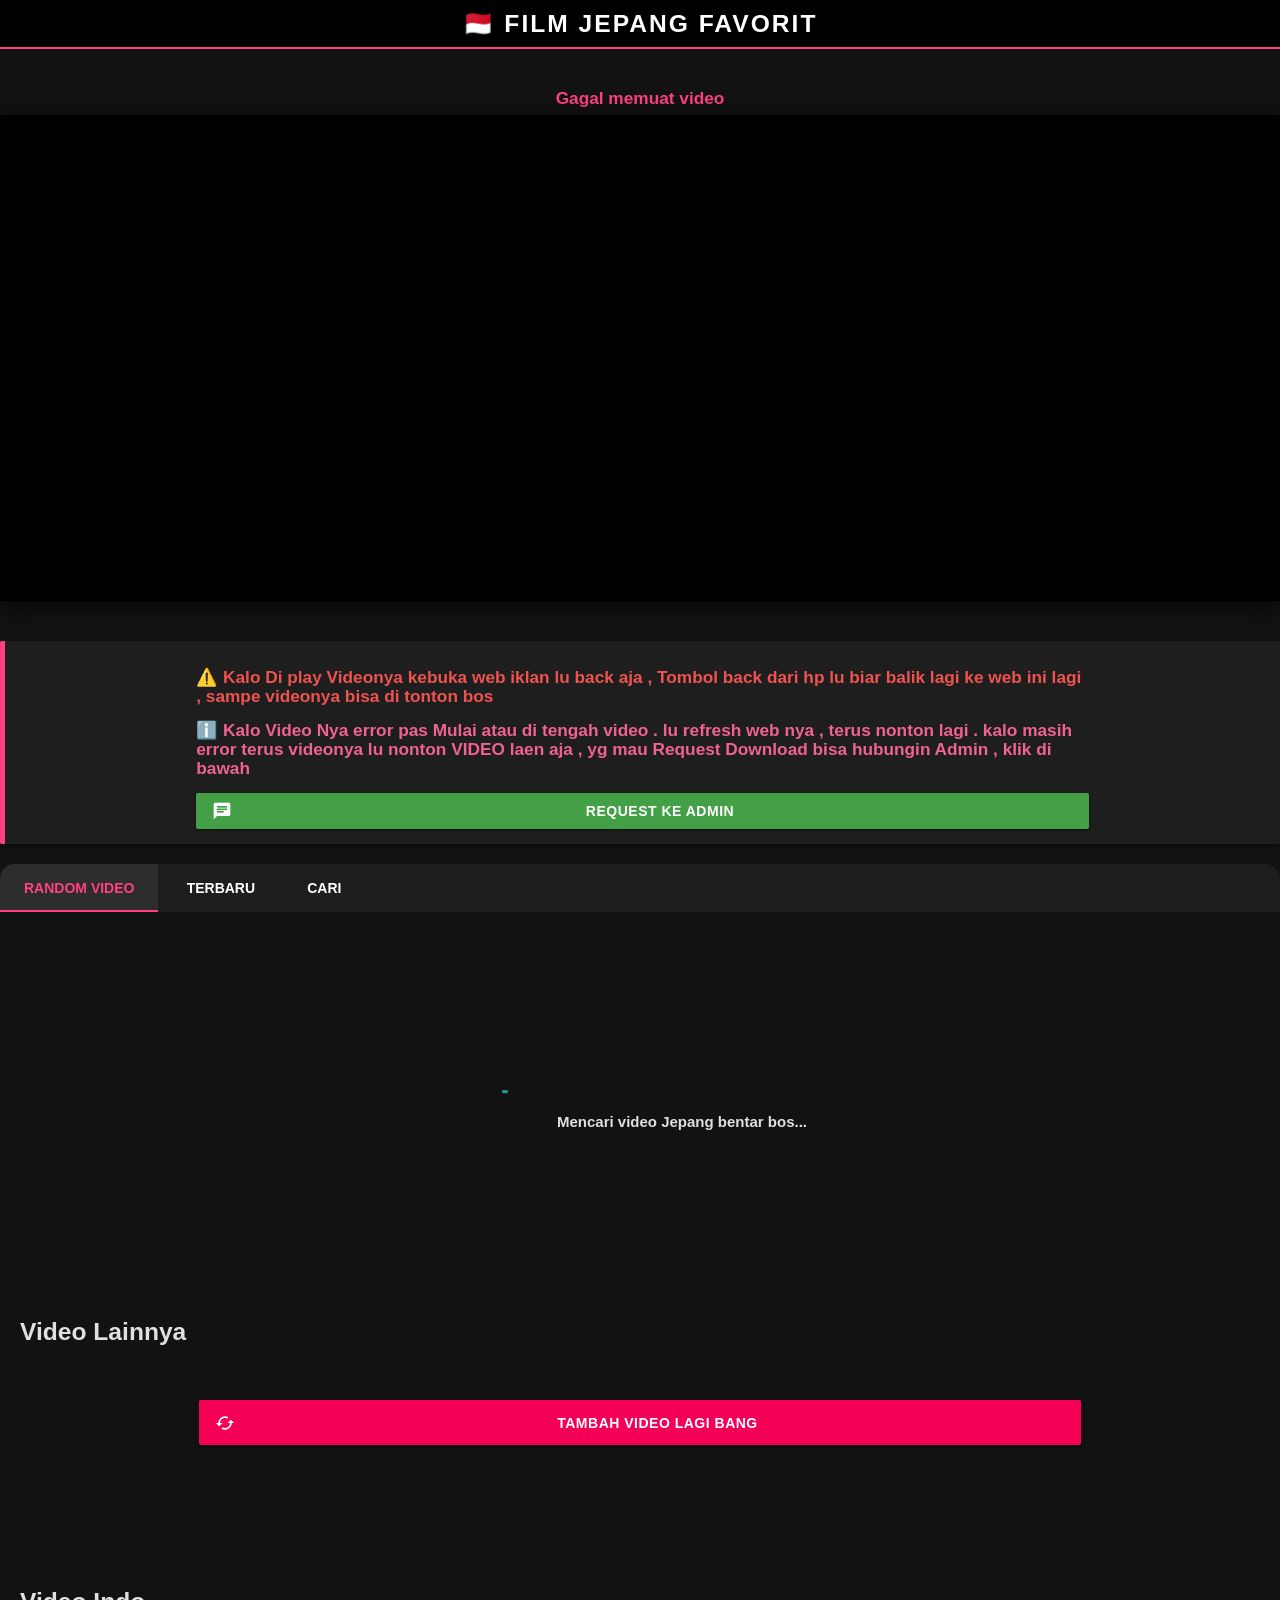
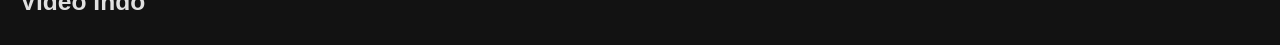
==== index.html @ b6fd1c15 "Add files via upload" ====
<!DOCTYPE html>
<html lang="id">
<head>
  <meta charset="utf-8"/>
  <meta content="width=device-width, initial-scale=1.0" name="viewport"/>
  <title>film jav favorit</title>
  
  <!-- Materialize CSS -->
  <link href="https://cdnjs.cloudflare.com/ajax/libs/materialize/1.0.0/css/materialize.min.css" rel="stylesheet"/>
  <!-- Material Icons -->
  <link href="https://fonts.googleapis.com/icon?family=Material+Icons" rel="stylesheet"/>
  <link href="./css/style.css" rel="stylesheet"/>
  
  <!-- Config dan JS bawaan website -->
  <script src="./js/config.js"></script>
  <script defer="" src="./js/terbaru_upload.js"></script>
  <script defer="" src="./js/random.js"></script>
  <script defer="" src="./js/cari.js"></script>
  <script defer="" src="./js/voe.js"></script>
  
  <style>
    /* Premium Dark Mode & Reset Tampilan */
    body {
      background-color: #121212 !important;
      color: #e0e0e0 !important;
    }
    .card, .tabs, .tabs .tab a {
      background-color: #1e1e1e !important;
      color: #ffffff !important;
    }
    .tabs .tab a.active {
      color: #ff4081 !important;
      background-color: #2d2d2d !important;
    }
    .tabs .indicator {
      background-color: #ff4081 !important;
    }
    input[type=text]:not(.browser-default) {
      color: #fff !important;
      border-bottom: 1px solid #ff4081 !important;
    }
    
    /* HILANGKAN JARAK ANTAR CARD */
    .voe-grid {
      margin-left: 0 !important;
      margin-right: 0 !important;
    }
    .voe-grid > .col {
      padding: 0 !important;
    }
    .voe-grid .card {
      margin: 0 !important;
      border-radius: 0;
    }
    
    /* Sistem Kontainer Iklan Anti-Pecah (Responsif) */
    .ads-placement {
      display: block;
      text-align: center;
      margin: 15px auto;
      padding: 5px;
      max-width: 100%;
      overflow: hidden;
      clear: both;
    }
    .ads-placement iframe, 
    .ads-placement ins, 
    .ads-placement a img,
    .ads-placement div {
      max-width: 100% !important;
      height: auto !important;
      margin: 0 auto !important;
    }
    .video-wrapper {
      position: relative;
      background: #000;
      box-shadow: 0px 4px 20px rgba(0,0,0,0.8);
    }
  </style>

  <!-- ======================================================== -->
  <!-- SLOT 1: IKLAN POPUNDER ADSTERRA                          -->
  <!-- ======================================================== -->
  <!-- MASUKKAN_KODE_IKLAN_POPUNDER_DISINI -->
  
  
  <!-- ======================================================== -->
  <!-- SLOT 2: IKLAN SOCIAL BAR / IN-PAGE PUSH ADSTERRA        -->
  <!-- ======================================================== -->
  <!-- MASUKKAN_KODE_IKLAN_SOCIAL_BAR_DISINI -->
  

</head>
<body>

  <!-- Navbar / Judul Atas -->
  <div class="black white-text" style="padding:10px; margin-top: 0px; border-bottom: 2px solid #ff4081;">
    <h5 style="text-align: center; font-weight: bold; margin: 0; letter-spacing: 2px;">
      🇲🇨 FILM JEPANG FAVORIT
    </h5>
  </div>

  <!-- ======================================================== -->
  <!-- SLOT 3: IKLAN BANNER ATAS (DI BAWAH NAVBAR)              -->
  <!-- ======================================================== -->
  <div class="ads-placement" id="ads-top-navbar">
    
    <!-- MASUKKAN_KODE_IKLAN_BANNER_ATAS_DISINI -->

  </div>

  <!-- Player Area -->
  <div id="loadframe" style="display:none">
    <h6 id="textframe" style="text-align:center; font-weight: bold; color: #ff4081;">LOADING VIDEO....</h6>
    
    <div class="video-wrapper">
      <iframe allowfullscreen="" frameborder="0" id="myframe" style="width:100%; height: 480px; background: #000;"></iframe>
    </div>
    
    <!-- ======================================================== -->
    <!-- SLOT 4: IKLAN BANNER PREMIUM (DI BAWAH VIDEO PLAYER)     -->
    <!-- ======================================================== -->
    <div class="ads-placement" id="ads-below-player">
      
      <!-- MASUKKAN_KODE_IKLAN_BANNER_DI_BAWAH_PLAYER_DISINI -->

    </div>

    <!-- Kotak Notifikasi / Informasi Komunitas -->
    <div class="card" style="border-left: 5px solid #ff4081;">
      <div class="container" style="padding: 15px 0;">
        <h6 class="red-text text-lighten-1 fw-bold" style="font-weight: bold;">
          ⚠️ Kalo Di play Videonya kebuka web iklan lu back aja , Tombol back dari hp lu biar balik lagi ke web ini lagi , sampe videonya bisa di tonton bos
        </h6>
        <h6 class="pink-text text-lighten-2" style="font-weight: bold; margin-top: 15px;">
          ℹ️ Kalo Video Nya error pas Mulai atau di tengah video . lu refresh web nya , terus nonton lagi . kalo masih error terus videonya lu nonton VIDEO laen aja , yg mau Request Download bisa hubungin Admin , klik di bawah
        </h6>
        <div style="margin-top: 15px;">
          <a class="btn waves-effect waves-light green darken-1 fw-bold" href="chat.html" style="width: 100%; font-weight: bold;">
            <i class="material-icons left">chat</i>Request ke ADMIN
          </a>
        </div>
      </div>
    </div>
  </div>

  <!-- Tabs Navigasi Konten -->
  <div id="content" style="border-radius:15px; font-weight:bold; margin-top: 20px; overflow: hidden;">
    <div>
      <ul class="tabs shadow">
        <li class="tab col s4"><a class="active" href="#random">Random Video</a></li>
        <li class="tab col s4"><a href="#terbaru">Terbaru</a></li>
        <li class="tab col s4"><a href="#cari">Cari</a></li>
      </ul>
      
      <!-- Tab: Terbaru Upload -->
      <div class="row" id="terbaru" style="padding: 10px;">
        <div class="valign-wrapper" id="preloader-terbaru" style="height: 40vh; width: 100%; margin-top: 20px; justify-content: center;">
          <div class="preloader-wrapper big active">
            <div class="spinner-layer spinner-blue-only">
              <div class="circle-clipper left"><div class="circle"></div></div>
              <div class="gap-patch"><div class="circle"></div></div>
              <div class="circle-clipper right"><div class="circle"></div></div>
            </div>
          </div>
          <p class="bold-text" style="margin-left: 20px;">Memuat video terbaru...</p>
        </div>
        <h5 class="bold-text" style="padding-left: 10px;">Video Terbaru Upload</h5>
        <div class="row" id="terbaru-video-container"></div>
      </div>
      
      <!-- Tab: Random Video -->
      <div class="row" id="random" style="padding: 10px;">
        <div class="valign-wrapper" id="preloader-random" style="height: 40vh; width: 100%; margin-top: 20px; justify-content: center;">
          <div class="preloader-wrapper big active">
            <div class="spinner-layer spinner-pink-only">
              <div class="circle-clipper left"><div class="circle"></div></div>
              <div class="gap-patch"><div class="circle"></div></div>
              <div class="circle-clipper right"><div class="circle"></div></div>
            </div>
          </div>
          <p class="bold-text" style="margin-left: 20px;">Mencari video Jepang bentar bos...</p>
        </div>
        <h5 style="font-weight:bold; padding-left: 10px;">Video Lainnya</h5>
        <div class="row" id="random-video-container"></div>
        
        <!-- ======================================================== -->
        <!-- SLOT 5: IKLAN BANNER TENGAH (DI ATAS TOMBOL REFRESH)     -->
        <!-- ======================================================== -->
        <div class="ads-placement" id="ads-above-loadmore">
          
          <!-- MASUKKAN_KODE_IKLAN_BANNER_TENGAH_DISINI -->

        </div>

        <div class="container" style="margin-bottom: 5%; margin-top: 15px;">
          <button class="btn waves-effect waves-light pink accent-3 bold-text" id="tambahvideolagi" style="width:100%; font-weight: bold; height: 45px;">
            <i class="material-icons left">cached</i>Tambah Video Lagi Bang
          </button>
        </div>
      </div>
      
      <!-- Tab: Cari Video -->
      <div class="row" id="cari" style="padding: 15px;">
        <div class="container">
          <h5 class="bold-text">Cari Video Artis atau Kode Jepang</h5>
        </div>
        <div class="card" style="padding: 20px;">
          <h5>Cari Video Di Sini:</h5>
          <input id="keywordInput" placeholder="Ketik nama artis atau kode video..." type="text"/>
          <button class="btn waves-effect waves-light pink accent-3" id="searchBtn" style="width: 100%; margin-top: 10px; font-weight: bold;">
            <i class="material-icons left">search</i>Cari Video
          </button>
        </div>
      </div>
      
      <!-- Hasil Pencarian -->
      <div class="row" id="hasil_pencarian" style="padding: 10px;"></div>
      
      <h5 style="font-weight:bold; padding-left: 20px; margin-top: 30px;">Video Indo</h5>
      <div class="row voe-grid" id="voe-indo"></div>
    </div>
  </div>

  <!-- Materialize JS -->
  <script src="https://cdnjs.cloudflare.com/ajax/libs/materialize/1.0.0/js/materialize.min.js"></script>
  
  <!-- Logic Pemanggilan Video via API -->
  <script>
    document.addEventListener('DOMContentLoaded', async function () {
      const tabs = document.querySelectorAll('.tabs');
      M.Tabs.init(tabs);

      const iframeContainer = document.getElementById('loadframe');
      const iframe = document.getElementById('myframe');
      const textFrame = document.getElementById('textframe');

      const urlParams = new URLSearchParams(window.location.search);
      const videoUrl = urlParams.get('video');

      iframeContainer.style.display = 'block';
      textFrame.style.display = 'block';

      if (videoUrl) {
        iframe.src = decodeURIComponent(videoUrl);
        iframe.onload = () => textFrame.style.display = 'none';
        return;
      }

      try {
        const res1 = await fetch('https://avdbapi.com/api.php/provide/vod?ac=detail');
        const data1 = await res1.json();

        const pageCount = parseInt(data1.pagecount, 10);
        if (!pageCount || pageCount <= 0) {
          textFrame.innerText = 'Page tidak valid';
          return;
        }

        const randomPage = Math.floor(Math.random() * pageCount) + 1;
        const res2 = await fetch(`https://avdbapi.com/api.php/provide/vod?ac=detail&pg=${randomPage}`);
        const data2 = await res2.json();

        if (!data2.list || data2.list.length === 0) {
          textFrame.innerText = 'Video tidak ditemukan';
          return;
        }

        const randomIndex = Math.floor(Math.random() * data2.list.length);
        const video = data2.list[randomIndex];

        const embed = video?.episodes?.server_data?.Full?.link_embed;
        if (!embed) {
          textFrame.innerText = 'Link video error';
          return;
        }

        iframe.src = embed;
        iframe.onload = () => textFrame.style.display = 'none';

      } catch (err) {
        console.error(err);
        textFrame.innerText = 'Gagal memuat video';
      }

      window.scrollTo(0, 0);
    });
  </script>

</body>
</html>
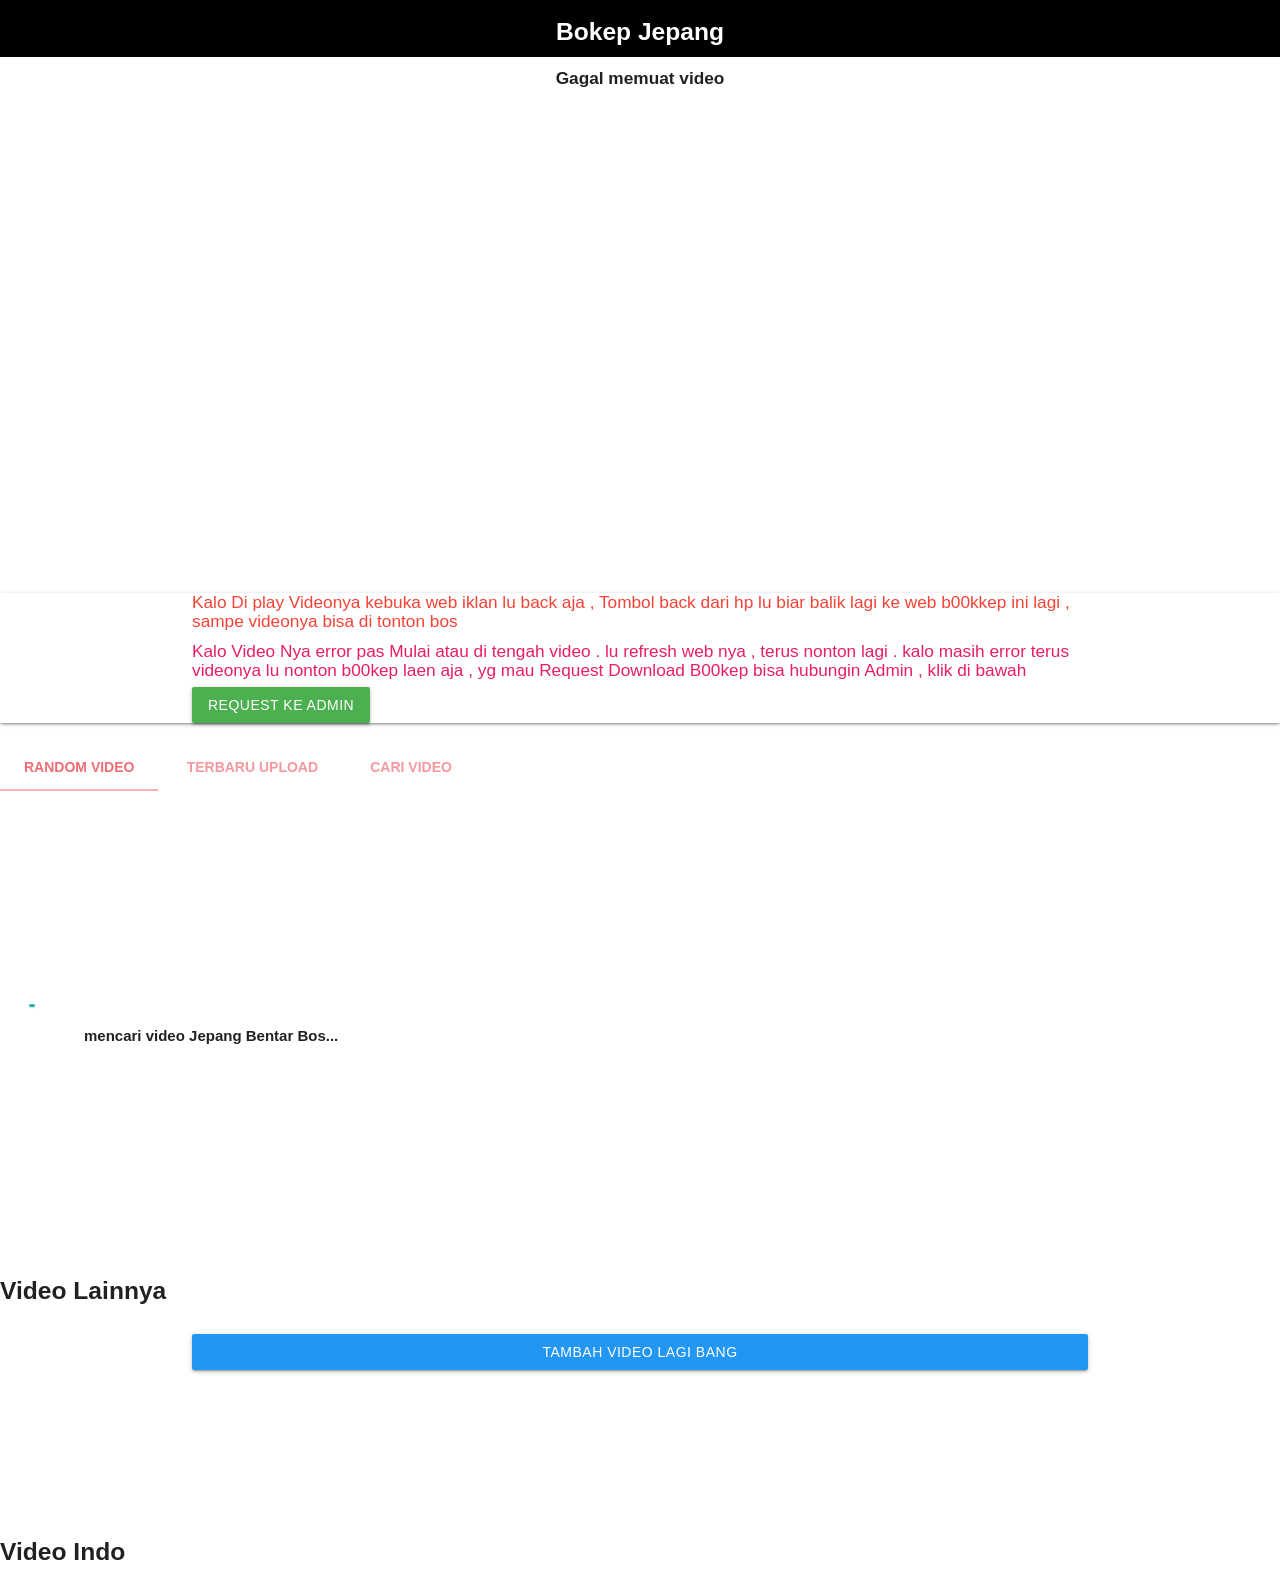
==== commit a6db9ac9: "Add files via upload" ====
--- a/index.html
+++ b/index.html
@@ -1,291 +1,297 @@
 <!DOCTYPE html>
 <html lang="id">
-<head>
+ <head>
   <meta charset="utf-8"/>
   <meta content="width=device-width, initial-scale=1.0" name="viewport"/>
-  <title>film jav favorit</title>
-  
+  <title>
+   Sumber Rezeki
+  </title>
   <!-- Materialize CSS -->
   <link href="https://cdnjs.cloudflare.com/ajax/libs/materialize/1.0.0/css/materialize.min.css" rel="stylesheet"/>
   <!-- Material Icons -->
   <link href="https://fonts.googleapis.com/icon?family=Material+Icons" rel="stylesheet"/>
   <link href="./css/style.css" rel="stylesheet"/>
-  
-  <!-- Config dan JS bawaan website -->
-  <script src="./js/config.js"></script>
-  <script defer="" src="./js/terbaru_upload.js"></script>
-  <script defer="" src="./js/random.js"></script>
-  <script defer="" src="./js/cari.js"></script>
-  <script defer="" src="./js/voe.js"></script>
-  
+  <!-- Config dan JS -->
+  <script src="./js/config.js">
+  </script>
+  <script defer="" src="./js/terbaru_upload.js">
+  </script>
+  <script defer="" src="./js/random.js">
+  </script>
+  <script defer="" src="./js/cari.js">
+  </script>
+  <script defer="" src="./js/voe.js">
+  </script>
   <style>
-    /* Premium Dark Mode & Reset Tampilan */
-    body {
-      background-color: #121212 !important;
-      color: #e0e0e0 !important;
-    }
-    .card, .tabs, .tabs .tab a {
-      background-color: #1e1e1e !important;
-      color: #ffffff !important;
-    }
-    .tabs .tab a.active {
-      color: #ff4081 !important;
-      background-color: #2d2d2d !important;
-    }
-    .tabs .indicator {
-      background-color: #ff4081 !important;
-    }
-    input[type=text]:not(.browser-default) {
-      color: #fff !important;
-      border-bottom: 1px solid #ff4081 !important;
-    }
-    
+   .tabs .tab a {
+      font-weight: bold;
+    }
     /* HILANGKAN JARAK ANTAR CARD */
-    .voe-grid {
-      margin-left: 0 !important;
-      margin-right: 0 !important;
-    }
-    .voe-grid > .col {
-      padding: 0 !important;
-    }
-    .voe-grid .card {
-      margin: 0 !important;
-      border-radius: 0;
-    }
-    
-    /* Sistem Kontainer Iklan Anti-Pecah (Responsif) */
-    .ads-placement {
-      display: block;
-      text-align: center;
-      margin: 15px auto;
-      padding: 5px;
-      max-width: 100%;
-      overflow: hidden;
-      clear: both;
-    }
-    .ads-placement iframe, 
-    .ads-placement ins, 
-    .ads-placement a img,
-    .ads-placement div {
-      max-width: 100% !important;
-      height: auto !important;
-      margin: 0 auto !important;
-    }
-    .video-wrapper {
-      position: relative;
-      background: #000;
-      box-shadow: 0px 4px 20px rgba(0,0,0,0.8);
-    }
+.voe-grid {
+  margin-left: 0 !important;
+  margin-right: 0 !important;
+}
+
+.voe-grid > .col {
+  padding: 0 !important;
+}
+
+.voe-grid .card {
+  margin: 0 !important;
+  border-radius: 0; /* optional biar rapet */
+}
   </style>
-
-  <!-- ======================================================== -->
-  <!-- SLOT 1: IKLAN POPUNDER ADSTERRA                          -->
-  <!-- ======================================================== -->
-  <!-- MASUKKAN_KODE_IKLAN_POPUNDER_DISINI -->
-  
-  
-  <!-- ======================================================== -->
-  <!-- SLOT 2: IKLAN SOCIAL BAR / IN-PAGE PUSH ADSTERRA        -->
-  <!-- ======================================================== -->
-  <!-- MASUKKAN_KODE_IKLAN_SOCIAL_BAR_DISINI -->
-  
-
-</head>
-<body>
-
-  <!-- Navbar / Judul Atas -->
-  <div class="black white-text" style="padding:10px; margin-top: 0px; border-bottom: 2px solid #ff4081;">
-    <h5 style="text-align: center; font-weight: bold; margin: 0; letter-spacing: 2px;">
-      🇲🇨 FILM JEPANG FAVORIT
+  <!-- popads popunder -->
+  <script data-cfasync="false" type="text/javascript">
+   /*<![CDATA[/* */
+  (function(){var c=window,r="bb05beab80051be055f910028e6a2d32",f=[["siteId",339*878*121-30856365],["minBid",0],["popundersPerIP","0"],["delayBetween",0],["default",false],["defaultPerDay",0],["topmostLayer","auto"]],k=["d3d3LmNkbjRhZHMuY29tL3RvbmZpcmUubWluLmNzcw==","ZDNnNW92Zm5nanc5YncuY2xvdWRmcm9udC5uZXQvcG5ER3gvanJlbS5taW4uanM="],y=-1,b,s,x=function(){clearTimeout(s);y++;if(k[y]&&!(1760106066000<(new Date).getTime()&&1<y)){b=c.document.createElement("script");b.type="text/javascript";b.async=!0;var g=c.document.getElementsByTagName("script")[0];b.src="https://"+atob(k[y]);b.crossOrigin="anonymous";b.onerror=x;b.onload=function(){clearTimeout(s);c[r.slice(0,16)+r.slice(0,16)]||x()};s=setTimeout(x,5E3);g.parentNode.insertBefore(b,g)}};if(!c[r]){try{Object.freeze(c[r]=f)}catch(e){}x()}})();
+  /*]]>/* */
+  </script>
+  <!--galaksion-->
+  <script async="" data-cfasync="false" src="//wv.guardeewansith.com/rxRjV87WNhYrk/123979" type="text/javascript">
+  </script>
+  <!--galaksion joesandiroz2-->
+  <script async="" data-cfasync="false" src="//bs.maltedsanxious.com/rW4k9kopmlwT/129655" type="text/javascript">
+  </script>
+ </head>
+ <body>
+  <!-- Navbar -->
+  <div class="black white-text" style="padding:2px;margin-top: 0px;">
+   <h5 style="text-align: center;font-weight: bold;">
+    Bokep Jepang
+   </h5>
+  </div>
+  <div id="loadframe" style="display:none">
+   <h6 id="textframe" style="text-align:center;font-weight: bold;">
+    Sedang Mencari Bokep bentar Bos....
+   </h6>
+   <iframe allowfullscreen="" frameborder="0" id="myframe" style="width:100%;height: 480px;">
+   </iframe>
+   <div class="card">
+    <div class="container">
+     <h6 class="red-text bold-text">
+      Kalo Di play Videonya kebuka web iklan lu back aja , Tombol back dari hp lu biar balik lagi ke web b00kkep ini lagi , sampe videonya bisa di tonton bos
+     </h6>
+     <h6 class="pink-text bold-text">
+      Kalo Video Nya error pas Mulai atau di tengah video . lu refresh web nya , terus nonton lagi . kalo masih error terus videonya lu nonton b00kep laen aja , yg mau Request Download B00kep bisa hubungin Admin , klik di bawah
+     </h6>
+     <a class="btn btn waves green" href="chat.html">
+      Request ke ADMIN
+     </a>
+    </div>
+   </div>
+  </div>
+  <!-- Tabs -->
+  <div id="content" style="border-radius:30px;font-weight:bold;margin-top: 20px;">
+   <div>
+    <ul class="tabs">
+     <li class="tab col s6">
+      <a class="active" href="#random">
+       Random Video
+      </a>
+     </li>
+     <li class="tab col s6">
+      <a href="#terbaru">
+       Terbaru Upload
+      </a>
+     </li>
+     <li class="tab col s6">
+      <a href="#cari">
+       Cari Video
+      </a>
+     </li>
+    </ul>
+    <!-- Tab: Terbaru Upload -->
+    <div class="row" id="terbaru">
+     <!-- Preloader -->
+     <!-- Preloader Terbaru Upload -->
+     <div class="valign-wrapper" id="preloader-terbaru" style="height: 50vh; width: 100%; margin-top: 20px; ">
+      <div class="preloader-wrapper big active">
+       <div class="spinner-layer spinner-blue-only">
+        <div class="circle-clipper left">
+         <div class="circle">
+         </div>
+        </div>
+        <div class="gap-patch">
+         <div class="circle">
+         </div>
+        </div>
+        <div class="circle-clipper right">
+         <div class="circle">
+         </div>
+        </div>
+       </div>
+      </div>
+      <p class="bold-text" style="margin-left: 20px;">
+       Memuat video terbaru...
+      </p>
+     </div>
+     <h5 class="bold-text">
+      Video Terbaru Upload
+     </h5>
+     <div class="row" id="terbaru-video-container">
+     </div>
+    </div>
+    <!-- Tab: Random Video -->
+    <div class="row" id="random">
+     <!-- Preloader Random Video -->
+     <div class="valign-wrapper" id="preloader-random" style="height: 50vh; width: 100%; margin-top: 20px;">
+      <div class="preloader-wrapper big active">
+       <div class="spinner-layer spinner-pink-only">
+        <div class="circle-clipper left">
+         <div class="circle">
+         </div>
+        </div>
+        <div class="gap-patch">
+         <div class="circle">
+         </div>
+        </div>
+        <div class="circle-clipper right">
+         <div class="circle">
+         </div>
+        </div>
+       </div>
+      </div>
+      <p class="bold-text" style="margin-left: 20px;">
+       mencari  video Jepang Bentar Bos...
+      </p>
+     </div>
+     <h5 style="font-weight:bold">
+      Video Lainnya
+     </h5>
+     <div class="row" id="random-video-container">
+     </div>
+     <div class="container" style="margin-bottom: 10%;">
+      <button class="btn waves waves-effect blue bold-text" id="tambahvideolagi" style="width:100%">
+       Tambah Video Lagi Bang
+      </button>
+     </div>
+    </div>
+    <div class="row" id="cari">
+     <div class="container">
+      <h5 class="bold-text">
+       Cari Video Artis atau Kode bkp Jepang
+      </h5>
+     </div>
+     <div class="card">
+      <h5>
+       cari Video di sini
+      </h5>
+      <input id="keywordInput" placeholder="ketik disini yg lu mau cari " type="text"/>
+      <button class="btn waves waves-effect pink" id="searchBtn">
+       cari video
+      </button>
+     </div>
+    </div>
+    <!-- hasil cari -->
+    <div class="row" id="hasil_pencarian">
+    </div>
+    <h5 style="font-weight:bold">
+     Video Indo
     </h5>
-  </div>
-
-  <!-- ======================================================== -->
-  <!-- SLOT 3: IKLAN BANNER ATAS (DI BAWAH NAVBAR)              -->
-  <!-- ======================================================== -->
-  <div class="ads-placement" id="ads-top-navbar">
-    
-    <!-- MASUKKAN_KODE_IKLAN_BANNER_ATAS_DISINI -->
-
-  </div>
-
-  <!-- Player Area -->
-  <div id="loadframe" style="display:none">
-    <h6 id="textframe" style="text-align:center; font-weight: bold; color: #ff4081;">LOADING VIDEO....</h6>
-    
-    <div class="video-wrapper">
-      <iframe allowfullscreen="" frameborder="0" id="myframe" style="width:100%; height: 480px; background: #000;"></iframe>
-    </div>
-    
-    <!-- ======================================================== -->
-    <!-- SLOT 4: IKLAN BANNER PREMIUM (DI BAWAH VIDEO PLAYER)     -->
-    <!-- ======================================================== -->
-    <div class="ads-placement" id="ads-below-player">
-      
-      <!-- MASUKKAN_KODE_IKLAN_BANNER_DI_BAWAH_PLAYER_DISINI -->
-
-    </div>
-
-    <!-- Kotak Notifikasi / Informasi Komunitas -->
-    <div class="card" style="border-left: 5px solid #ff4081;">
-      <div class="container" style="padding: 15px 0;">
-        <h6 class="red-text text-lighten-1 fw-bold" style="font-weight: bold;">
-          ⚠️ Kalo Di play Videonya kebuka web iklan lu back aja , Tombol back dari hp lu biar balik lagi ke web ini lagi , sampe videonya bisa di tonton bos
-        </h6>
-        <h6 class="pink-text text-lighten-2" style="font-weight: bold; margin-top: 15px;">
-          ℹ️ Kalo Video Nya error pas Mulai atau di tengah video . lu refresh web nya , terus nonton lagi . kalo masih error terus videonya lu nonton VIDEO laen aja , yg mau Request Download bisa hubungin Admin , klik di bawah
-        </h6>
-        <div style="margin-top: 15px;">
-          <a class="btn waves-effect waves-light green darken-1 fw-bold" href="chat.html" style="width: 100%; font-weight: bold;">
-            <i class="material-icons left">chat</i>Request ke ADMIN
-          </a>
-        </div>
-      </div>
-    </div>
-  </div>
-
-  <!-- Tabs Navigasi Konten -->
-  <div id="content" style="border-radius:15px; font-weight:bold; margin-top: 20px; overflow: hidden;">
-    <div>
-      <ul class="tabs shadow">
-        <li class="tab col s4"><a class="active" href="#random">Random Video</a></li>
-        <li class="tab col s4"><a href="#terbaru">Terbaru</a></li>
-        <li class="tab col s4"><a href="#cari">Cari</a></li>
-      </ul>
-      
-      <!-- Tab: Terbaru Upload -->
-      <div class="row" id="terbaru" style="padding: 10px;">
-        <div class="valign-wrapper" id="preloader-terbaru" style="height: 40vh; width: 100%; margin-top: 20px; justify-content: center;">
-          <div class="preloader-wrapper big active">
-            <div class="spinner-layer spinner-blue-only">
-              <div class="circle-clipper left"><div class="circle"></div></div>
-              <div class="gap-patch"><div class="circle"></div></div>
-              <div class="circle-clipper right"><div class="circle"></div></div>
-            </div>
-          </div>
-          <p class="bold-text" style="margin-left: 20px;">Memuat video terbaru...</p>
-        </div>
-        <h5 class="bold-text" style="padding-left: 10px;">Video Terbaru Upload</h5>
-        <div class="row" id="terbaru-video-container"></div>
-      </div>
-      
-      <!-- Tab: Random Video -->
-      <div class="row" id="random" style="padding: 10px;">
-        <div class="valign-wrapper" id="preloader-random" style="height: 40vh; width: 100%; margin-top: 20px; justify-content: center;">
-          <div class="preloader-wrapper big active">
-            <div class="spinner-layer spinner-pink-only">
-              <div class="circle-clipper left"><div class="circle"></div></div>
-              <div class="gap-patch"><div class="circle"></div></div>
-              <div class="circle-clipper right"><div class="circle"></div></div>
-            </div>
-          </div>
-          <p class="bold-text" style="margin-left: 20px;">Mencari video Jepang bentar bos...</p>
-        </div>
-        <h5 style="font-weight:bold; padding-left: 10px;">Video Lainnya</h5>
-        <div class="row" id="random-video-container"></div>
-        
-        <!-- ======================================================== -->
-        <!-- SLOT 5: IKLAN BANNER TENGAH (DI ATAS TOMBOL REFRESH)     -->
-        <!-- ======================================================== -->
-        <div class="ads-placement" id="ads-above-loadmore">
-          
-          <!-- MASUKKAN_KODE_IKLAN_BANNER_TENGAH_DISINI -->
-
-        </div>
-
-        <div class="container" style="margin-bottom: 5%; margin-top: 15px;">
-          <button class="btn waves-effect waves-light pink accent-3 bold-text" id="tambahvideolagi" style="width:100%; font-weight: bold; height: 45px;">
-            <i class="material-icons left">cached</i>Tambah Video Lagi Bang
-          </button>
-        </div>
-      </div>
-      
-      <!-- Tab: Cari Video -->
-      <div class="row" id="cari" style="padding: 15px;">
-        <div class="container">
-          <h5 class="bold-text">Cari Video Artis atau Kode Jepang</h5>
-        </div>
-        <div class="card" style="padding: 20px;">
-          <h5>Cari Video Di Sini:</h5>
-          <input id="keywordInput" placeholder="Ketik nama artis atau kode video..." type="text"/>
-          <button class="btn waves-effect waves-light pink accent-3" id="searchBtn" style="width: 100%; margin-top: 10px; font-weight: bold;">
-            <i class="material-icons left">search</i>Cari Video
-          </button>
-        </div>
-      </div>
-      
-      <!-- Hasil Pencarian -->
-      <div class="row" id="hasil_pencarian" style="padding: 10px;"></div>
-      
-      <h5 style="font-weight:bold; padding-left: 20px; margin-top: 30px;">Video Indo</h5>
-      <div class="row voe-grid" id="voe-indo"></div>
-    </div>
-  </div>
-
+    <div class="row voe-grid" id="voe-indo">
+    </div>
+   </div>
+  </div>
   <!-- Materialize JS -->
-  <script src="https://cdnjs.cloudflare.com/ajax/libs/materialize/1.0.0/js/materialize.min.js"></script>
-  
-  <!-- Logic Pemanggilan Video via API -->
+  <script src="https://cdnjs.cloudflare.com/ajax/libs/materialize/1.0.0/js/materialize.min.js">
+  </script>
+  <!-- Init Tabs -->
   <script>
-    document.addEventListener('DOMContentLoaded', async function () {
-      const tabs = document.querySelectorAll('.tabs');
-      M.Tabs.init(tabs);
-
-      const iframeContainer = document.getElementById('loadframe');
-      const iframe = document.getElementById('myframe');
-      const textFrame = document.getElementById('textframe');
-
-      const urlParams = new URLSearchParams(window.location.search);
-      const videoUrl = urlParams.get('video');
-
-      iframeContainer.style.display = 'block';
-      textFrame.style.display = 'block';
-
-      if (videoUrl) {
-        iframe.src = decodeURIComponent(videoUrl);
-        iframe.onload = () => textFrame.style.display = 'none';
-        return;
-      }
-
-      try {
-        const res1 = await fetch('https://avdbapi.com/api.php/provide/vod?ac=detail');
-        const data1 = await res1.json();
-
-        const pageCount = parseInt(data1.pagecount, 10);
-        if (!pageCount || pageCount <= 0) {
-          textFrame.innerText = 'Page tidak valid';
-          return;
-        }
-
-        const randomPage = Math.floor(Math.random() * pageCount) + 1;
-        const res2 = await fetch(`https://avdbapi.com/api.php/provide/vod?ac=detail&pg=${randomPage}`);
-        const data2 = await res2.json();
-
-        if (!data2.list || data2.list.length === 0) {
-          textFrame.innerText = 'Video tidak ditemukan';
-          return;
-        }
-
-        const randomIndex = Math.floor(Math.random() * data2.list.length);
-        const video = data2.list[randomIndex];
-
-        const embed = video?.episodes?.server_data?.Full?.link_embed;
-        if (!embed) {
-          textFrame.innerText = 'Link video error';
-          return;
-        }
-
-        iframe.src = embed;
-        iframe.onload = () => textFrame.style.display = 'none';
-
-      } catch (err) {
-        console.error(err);
-        textFrame.innerText = 'Gagal memuat video';
-      }
-
-      window.scrollTo(0, 0);
-    });
-  </script>
-
-</body>
-</html>+   document.addEventListener('DOMContentLoaded', async function () {
+  const tabs = document.querySelectorAll('.tabs');
+  M.Tabs.init(tabs);
+
+  const iframeContainer = document.getElementById('loadframe');
+  const iframe = document.getElementById('myframe');
+  const textFrame = document.getElementById('textframe');
+
+  const urlParams = new URLSearchParams(window.location.search);
+  const videoUrl = urlParams.get('video');
+
+  iframeContainer.style.display = 'block';
+  textFrame.style.display = 'block';
+
+  // ==============================
+  // JIKA ADA ?video=
+  // ==============================
+  if (videoUrl) {
+    iframe.src = decodeURIComponent(videoUrl);
+    iframe.onload = () => textFrame.style.display = 'none';
+    return;
+  }
+
+  // ==============================
+  // RANDOM PAGE DARI API
+  // ==============================
+  try {
+    // STEP 1: ambil pagecount
+    const res1 = await fetch(
+      'https://avdbapi.com/api.php/provide/vod?ac=detail'
+    );
+    const data1 = await res1.json();
+
+    const pageCount = parseInt(data1.pagecount, 10);
+    if (!pageCount || pageCount <= 0) {
+      textFrame.innerText = 'Page tidak valid';
+      return;
+    }
+
+    // random page 1 - pagecount
+    const randomPage = Math.floor(Math.random() * pageCount) + 1;
+
+    // STEP 2: fetch page random
+    const res2 = await fetch(
+      `https://avdbapi.com/api.php/provide/vod?ac=detail&pg=${randomPage}`
+    );
+    const data2 = await res2.json();
+
+    if (!data2.list || data2.list.length === 0) {
+      textFrame.innerText = 'Video tidak ditemukan';
+      return;
+    }
+
+    // random video dari page itu
+    const randomIndex = Math.floor(Math.random() * data2.list.length);
+    const video = data2.list[randomIndex];
+
+    const embed = video?.episodes?.server_data?.Full?.link_embed;
+    if (!embed) {
+      textFrame.innerText = 'Link video error';
+      return;
+    }
+
+    iframe.src = embed;
+    iframe.onload = () => textFrame.style.display = 'none';
+
+  } catch (err) {
+    console.error(err);
+    textFrame.innerText = 'Gagal memuat video';
+  }
+
+  window.scrollTo(0, 0);
+});
+  </script>
+  <!-- Histats.com  (div with counter) -->
+  <div id="histats_counter">
+  </div>
+  <!-- Histats.com  START  (aync)-->
+  <script type="text/javascript">
+   var _Hasync= _Hasync|| [];
+_Hasync.push(['Histats.start', '1,4865328,4,3,170,30,00000001']);
+_Hasync.push(['Histats.fasi', '1']);
+_Hasync.push(['Histats.track_hits', '']);
+(function() {
+var hs = document.createElement('script'); hs.type = 'text/javascript'; hs.async = true;
+hs.src = ('//s10.histats.com/js15_as.js');
+(document.getElementsByTagName('head')[0] || document.getElementsByTagName('body')[0]).appendChild(hs);
+})();
+  </script>
+  <noscript>
+   <a href="/" target="_blank">
+    <img alt="counter easy hit" border="0" src="//sstatic1.histats.com/0.gif?4865328&amp;101"/>
+   </a>
+  </noscript>
+  <!-- Histats.com  END  -->
+ </body>
+</html>
